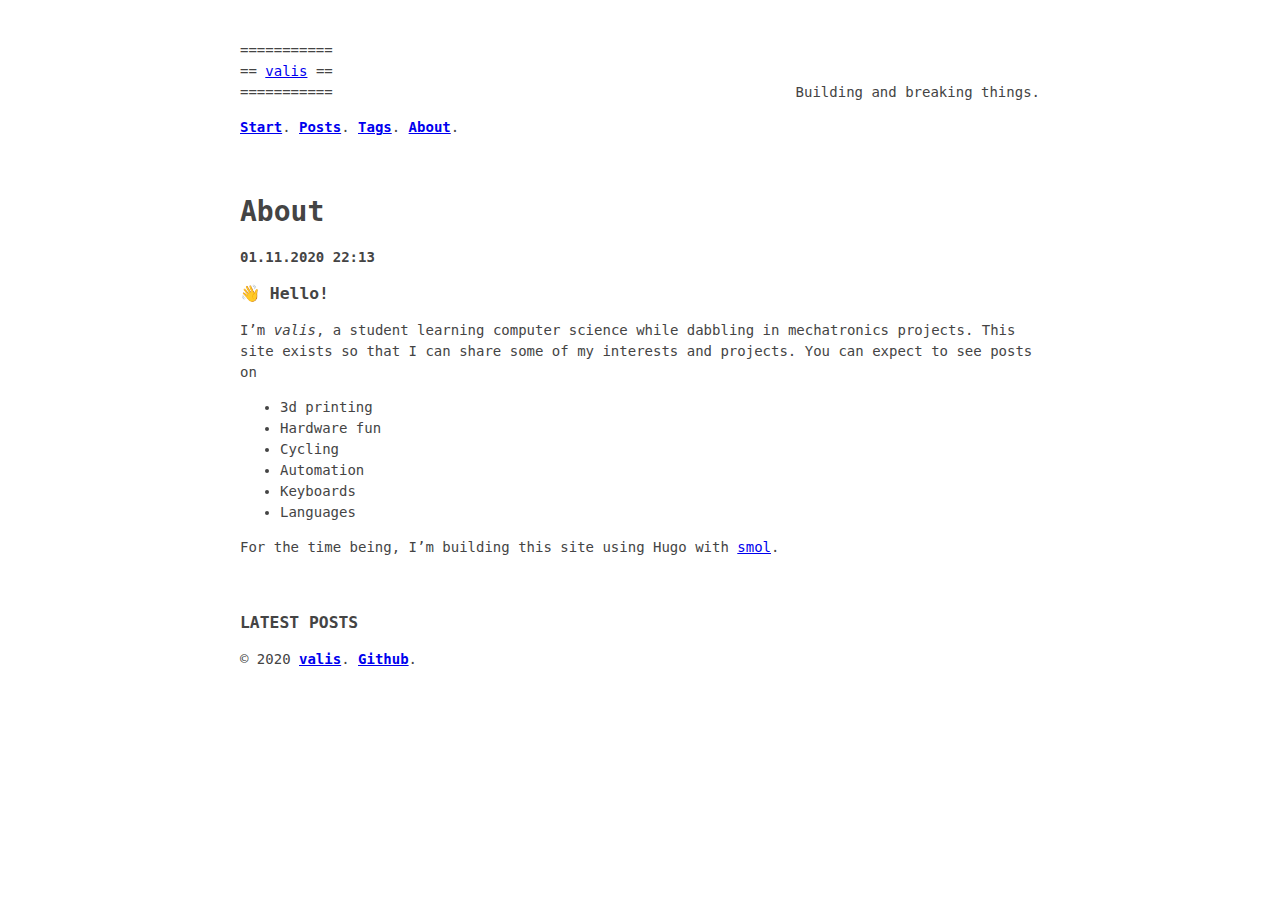
==== about/index.html @ dd1867c4 "Initial commit. Add about page." ====
<!DOCTYPE html>
<html lang="en-us">
<head>
	<meta charset="UTF-8">
	<meta name="viewport" content="width=device-width, initial-scale=1">
	<meta http-equiv="X-UA-Compatible" content="IE=edge">
	<style type=text/css>body{font-family:monospace;}</style>
	<title>About</title>
	
	
	<link rel="stylesheet" href="/css/style.css">
	
	
</head>
<body>
	<header>
	===========<br>
	== <a href="http://val-is.github.io/">valis</a> ==<br>
	===========
	<div style="float: right;">Building and breaking things.</div><br>
	<p>
	<nav>
			<a href="/"><b>Start</b></a>.
			
			
			<a href="/posts/"><b>Posts</b></a>.
			
			<a href="/tags/"><b>Tags</b></a>.
			
			<a href="/about/"><b>About</b></a>.
			
	</nav>
	</p>
	
</header>

	
	<main>
		<article>
			<h1>About</h1>
			<b><time>01.11.2020 22:13</time></b>
		       

			<div>
				<h3 id="-hello">👋 Hello!</h3>
<p>I&rsquo;m <em>valis</em>, a student learning computer science while dabbling in mechatronics projects.
This site exists so that I can share some of my interests and projects.
You can expect to see posts on</p>
<ul>
<li>3d printing</li>
<li>Hardware fun</li>
<li>Cycling</li>
<li>Automation</li>
<li>Keyboards</li>
<li>Languages</li>
</ul>
<p>For the time being, I&rsquo;m building this site using Hugo with <a href="https://themes.gohugo.io/smol/">smol</a>.</p>

			</div>
		</article>
	</main>
<aside>
	<div>
		<div>
			<h3>LATEST POSTS</h3>
		</div>
		<div>
			<ul>
				
			</ul>
		</div>
	</div>
</aside>


	<footer>
	<p>&copy; 2020 <a href="http://val-is.github.io/"><b>valis</b></a>.
	<a href="https://github.com/val-is"><b>Github</b></a>.
	</p>
</footer>

</body>
</html>
---- css/style.css ----
html {overflow-y: scroll}
body{max-width:800px;margin:40px auto;padding:0 10px;font:14px/1.5 monospace;color:#444}h1,h2,h3{line-height:1.2}@media (prefers-color-scheme: dark){body{color:white;background:#444}a:link{color:#5bf}a:visited{color:#ccf}}
p > code{color: #FFFFFF; background:#000000; padding:2px}
pre{color: #FFFFFF; background:#000000; padding:24px; white-space: pre-wrap}
article{padding:24px 0}
.center {display: block;margin-left: auto;margin-right: auto;width: 100%;}
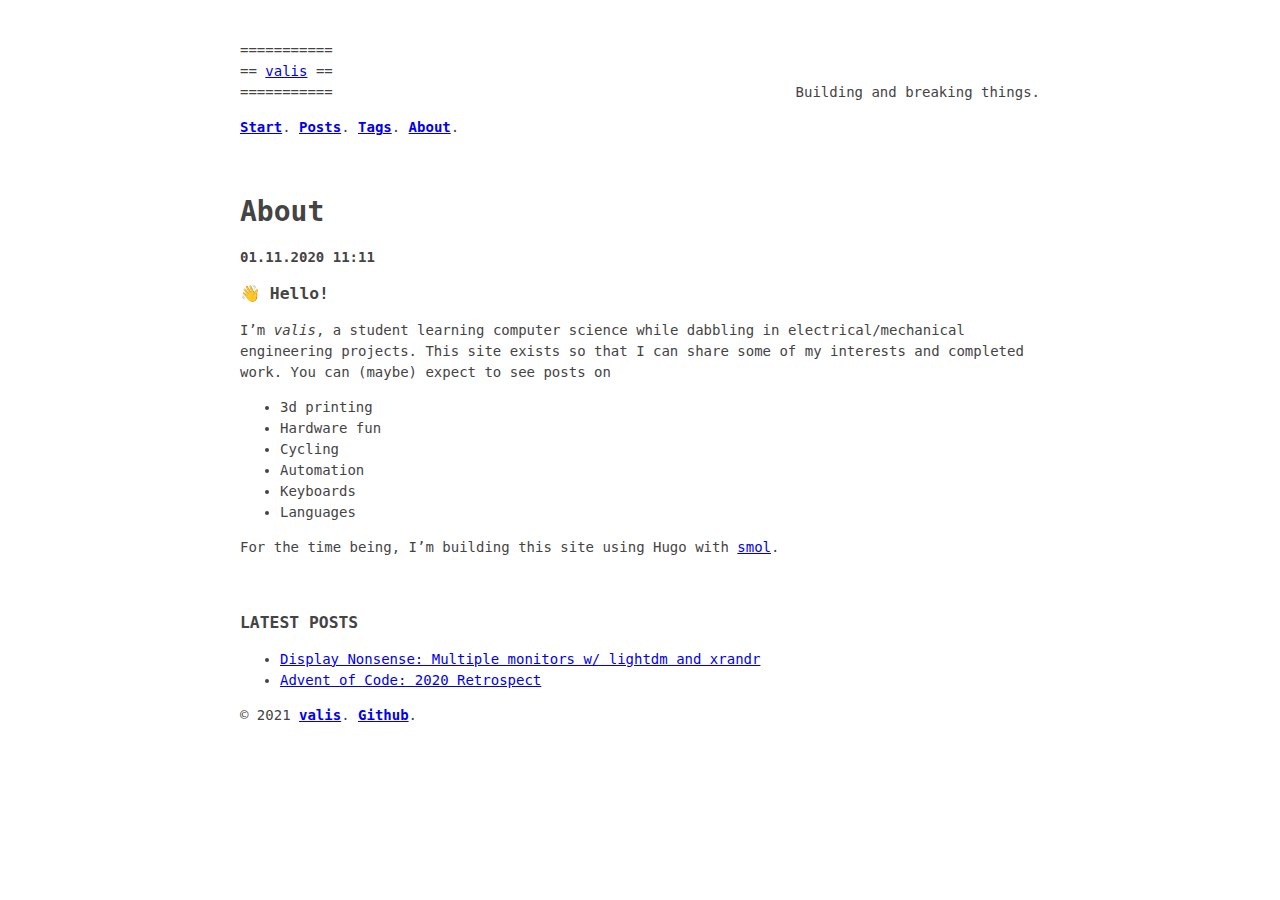
==== commit 5e9deee7: "Add display nonsense post" ====
--- a/about/index.html
+++ b/about/index.html
@@ -38,14 +38,14 @@
 	<main>
 		<article>
 			<h1>About</h1>
-			<b><time>01.11.2020 22:13</time></b>
+			<b><time>01.11.2020 11:11</time></b>
 		       
 
 			<div>
 				<h3 id="-hello">👋 Hello!</h3>
-<p>I&rsquo;m <em>valis</em>, a student learning computer science while dabbling in mechatronics projects.
-This site exists so that I can share some of my interests and projects.
-You can expect to see posts on</p>
+<p>I&rsquo;m <em>valis</em>, a student learning computer science while dabbling in electrical/mechanical engineering projects.
+This site exists so that I can share some of my interests and completed work.
+You can (maybe) expect to see posts on</p>
 <ul>
 <li>3d printing</li>
 <li>Hardware fun</li>
@@ -67,6 +67,10 @@
 		<div>
 			<ul>
 				
+				<li><a href="/posts/display-nonsense/">Display Nonsense: Multiple monitors w/ lightdm and xrandr</a></li>
+				
+				<li><a href="/posts/aoc2020/">Advent of Code: 2020 Retrospect</a></li>
+				
 			</ul>
 		</div>
 	</div>
@@ -74,7 +78,7 @@
 
 
 	<footer>
-	<p>&copy; 2020 <a href="http://val-is.github.io/"><b>valis</b></a>.
+	<p>&copy; 2021 <a href="http://val-is.github.io/"><b>valis</b></a>.
 	<a href="https://github.com/val-is"><b>Github</b></a>.
 	</p>
 </footer>
--- a/css/style.css
+++ b/css/style.css
@@ -4,3 +4,6 @@
 pre{color: #FFFFFF; background:#000000; padding:24px; white-space: pre-wrap}
 article{padding:24px 0}
 .center {display: block;margin-left: auto;margin-right: auto;width: 100%;}
+figure{display:block;margin-left: auto;margin-right: auto;max-width: 100%; max-height: 100%;}
+figure.right{display:block;margin-right: 0; margin-left:1em; float:right;}
+figure.left{display:block;margin-right: 1em; margin-left:0; float:left;}